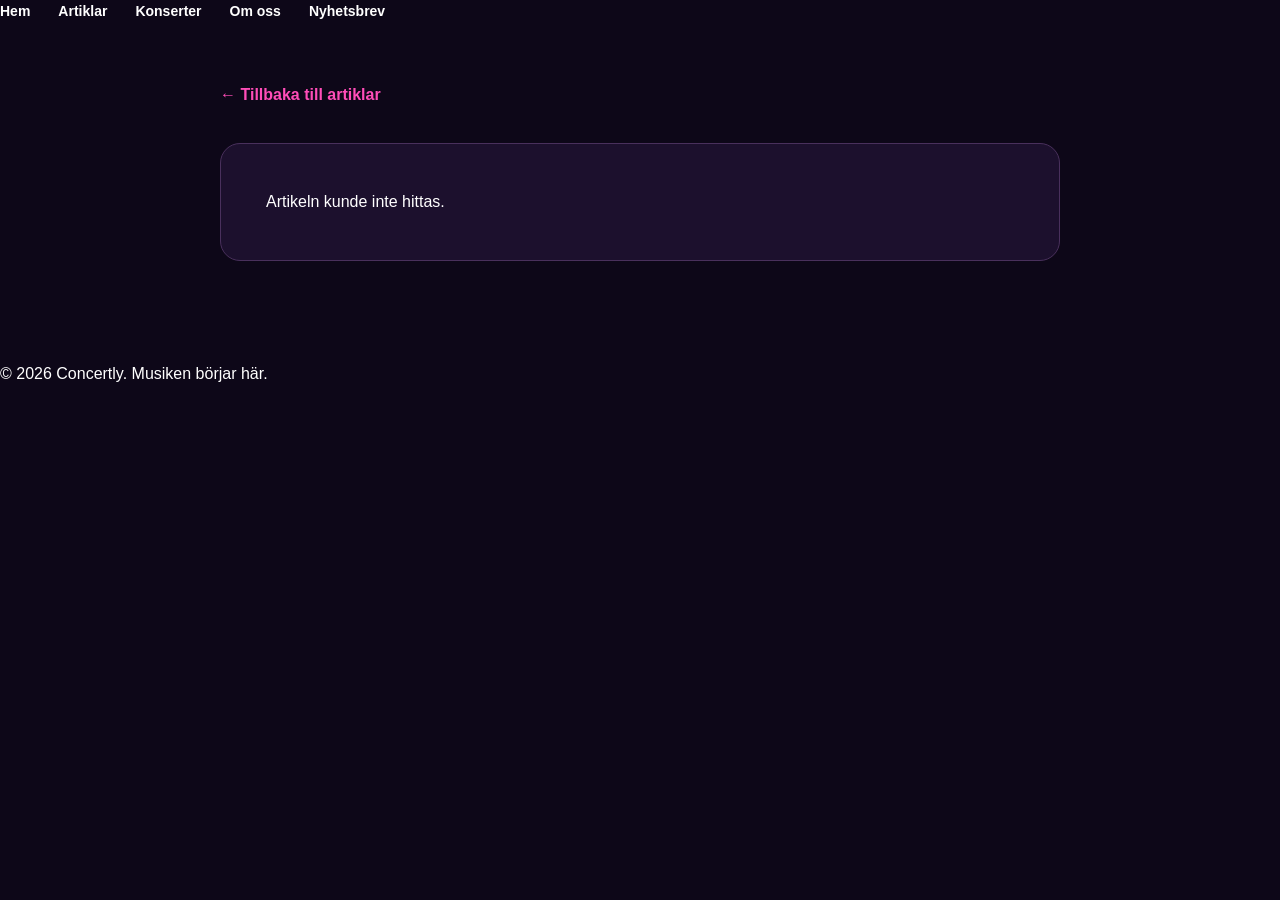
==== webbplats/artikel.html @ a7a0e91a "Första version av Concertly" ====
<!DOCTYPE html>
<html lang="sv">
<head>
<meta charset="UTF-8">
<meta name="viewport" content="width=device-width, initial-scale=1.0">
<title>Artiklar | Concertly</title>
<meta name="description" content="Läs artiklar om musik, artister och konserter på Concertly.">
<link rel="stylesheet" href="style.css">
<link rel="stylesheet" href="artikel.css">
<script src="artikel.js" defer></script>
</head>
<body>
<header>
<nav aria-label="Huvudmeny">
<a href="index.html">Hem</a>
<a href="index.html#artiklar">Artiklar</a>
<a href="konserter.html">Konserter</a>
<a href="index.html#om-oss">Om oss</a>
<a href="index.html#nyhetsbrev">Nyhetsbrev</a>
</nav>
</header>
<main>
<section class="article-page">
<a href="index.html#artiklar" class="article-back">← Tillbaka till artiklar</a>
<article id="artikel">
<p>Laddar artikeln...</p>
</article>
</section>
</main>
<footer>
<p>© 2026 Concertly. Musiken börjar här.</p>
</footer>
</body>
</html>
---- webbplats/style.css ----
/* Concertly – färger och grunddesign */
:root {
  --background: #0d0718;
  --surface: #1c102d;
  --pink: #ff4db8;
  --purple: #b88cff;
  --white: #ffffff;
  --muted: #c5b9d3;
}
* {
  box-sizing: border-box;
}
html {
  scroll-behavior: smooth;
}
body {
  margin: 0;
  min-width: 1050px;
  background: var(--background);
  color: var(--white);
  font-family: Arial, Helvetica, sans-serif;
  line-height: 1.6;
}
a {
  color: inherit;
  text-decoration: none;
}
img {
  display: block;
  max-width: 100%;
}
/* Sidhuvud och navigering */
.site-header {
  display: flex;
  justify-content: space-between;
  align-items: center;
  gap: 24px;
  padding: 22px 7%;
  background: rgba(13, 7, 24, 0.95);
  border-bottom: 1px solid #382448;
}
.logo {
  font-size: 25px;
  font-weight: 900;
  letter-spacing: -1px;
}
.logo span,
h1 span,
h2 span {
  color: var(--pink);
}
nav {
  display: flex;
  gap: 28px;
}
nav a {
  font-size: 14px;
  font-weight: 600;
}
nav a:hover,
.site-footer a:hover {
  color: var(--pink);
}
/* Startsida med introduktion och konsertbild */
.hero {
  display: grid;
  grid-template-columns: 1fr 1fr;
  align-items: center;
  gap: 50px;
  padding: 90px 7%;
  min-height: 620px;
  background:
    radial-gradient(circle at 80% 20%, #421b62 0%, transparent 45%),
    var(--background);
}
.eyebrow {
  color: var(--purple);
  font-size: 12px;
  font-weight: 800;
  letter-spacing: 3px;
  text-transform: uppercase;
}
h1 {
  font-size: clamp(48px, 6vw, 86px);
  line-height: 1.05;
  letter-spacing: -3px;
  margin: 20px 0;
}
.hero-description {
  max-width: 480px;
  font-size: 18px;
  color: var(--muted);
  margin-bottom: 32px;
}
.button,
.form-row button {
  display: inline-block;
  padding: 15px 27px;
  background: var(--pink);
  color: #16091c;
  border: none;
  border-radius: 30px;
  font-weight: 800;
  font-size: 14px;
  cursor: pointer;
  transition:
    transform 0.2s,
    background 0.2s;
}
.button:hover,
.form-row button:hover {
  background: #ff80ce;
  transform: translateY(-2px);
}
.hero-image {
  overflow: hidden;
  border-radius: 24px;
  background: #2c1940;
  box-shadow: 0 25px 80px #00000066;
}
.hero-image img {
  width: 100%;
  height: 430px;
  object-fit: cover;
}
/* Startsidan – artiklar */
.articles-section {
  padding: 90px 7%;
}
.section-heading {
  margin-bottom: 36px;
}
h2 {
  font-size: 46px;
  line-height: 1.15;
  margin: 12px 0;
}
.section-heading > p:last-child,
.about-section > p:last-child,
.newsletter-section > p:not(.eyebrow) {
  color: var(--muted);
}
.article-grid {
  display: grid;
  grid-template-columns: repeat(3, 1fr);
  gap: 22px;
}
.article-card {
  display: flex;
  flex-direction: column;
  padding: 32px;
  min-height: 310px;
  background: var(--surface);
  border: 1px solid #39264c;
  border-radius: 20px;
  transition:
    transform 0.2s,
    border-color 0.2s;
}
.article-card:hover {
  transform: translateY(-5px);
  border-color: var(--pink);
}
.card-category {
  color: var(--pink);
  font-size: 11px;
  font-weight: 800;
  letter-spacing: 2px;
}
.article-card h3 {
  font-size: 23px;
  line-height: 1.3;
  margin: 18px 0 10px;
}
.article-card p {
  color: var(--muted);
  font-size: 14px;
}
.article-card a {
  margin-top: auto;
  padding-top: 20px;
  color: var(--pink);
  font-weight: 800;
}
.article-card a:hover {
  text-decoration: underline;
}
/* Om oss och nyhetsbrev */
.about-section {
  padding: 90px 7%;
  background: #180d29;
  text-align: center;
}
.about-section > p:last-child {
  max-width: 650px;
  margin: 20px auto 0;
}
.newsletter-section {
  padding: 90px 7%;
  text-align: center;
}
#newsletter-form {
  max-width: 550px;
  margin: 30px auto 0;
  text-align: left;
}
#newsletter-form label {
  display: block;
  margin-bottom: 10px;
  font-weight: 600;
}
.form-row {
  display: flex;
  gap: 10px;
}
.form-row input {
  flex: 1;
  min-width: 0;
  padding: 15px 18px;
  border: 1px solid #60447c;
  border-radius: 30px;
  background: var(--surface);
  color: var(--white);
  font-size: 15px;
}
.form-row input:focus {
  outline: 2px solid var(--pink);
  outline-offset: 2px;
}
#form-message {
  margin-top: 18px;
  color: var(--pink);
  font-weight: 700;
}
/* Sökruta på Concertlys startsida */
.search-section {
  padding: 30px 7%;
  background: #180d29;
  border-bottom: 1px solid #382448;
}
#search-form {
  max-width: 850px;
  margin: 0 auto;
}
#search-form label {
  display: block;
  margin-bottom: 10px;
  font-size: 14px;
  font-weight: 700;
  color: var(--purple);
}
.search-box {
  display: flex;
  gap: 12px;
}
.search-box input {
  flex: 1;
  padding: 17px 22px;
  border: 1px solid #60447c;
  border-radius: 30px;
  background: #251437;
  color: #ffffff;
  font-size: 15px;
}
.search-box input:focus {
  outline: 2px solid var(--pink);
  outline-offset: 2px;
}
.search-box button {
  padding: 15px 32px;
  background: var(--pink);
  color: #16091c;
  border: none;
  border-radius: 30px;
  font-weight: 800;
  cursor: pointer;
}
.search-box button:hover {
  background: #ff80ce;
}
#search-message {
  max-width: 850px;
  margin: 12px auto 0;
  color: var(--pink);
}
#search-message:empty {
  display: none;
}
/* Konsertsidans introduktion */
.concert-intro {
  padding: 90px 7% 65px;
  text-align: center;
  background:
    radial-gradient(circle at 50% 20%, #482064 0%, transparent 65%), #0d0718;
}
.concert-intro h1 {
  margin: 20px auto;
  max-width: 900px;
}
.concert-intro > p:last-child {
  color: var(--muted);
  font-size: 18px;
  max-width: 600px;
  margin: 0 auto;
}
/* Konsertsidans filter och artistkort */
.concert-section {
  padding: 70px 7% 110px;
}
.concert-top {
  display: flex;
  align-items: center;
  gap: 20px;
  margin-bottom: 35px;
}
.concert-top h2 {
  margin-right: auto;
}
.concert-top label {
  font-weight: 700;
  font-size: 14px;
}
#city-filter {
  padding: 13px 20px;
  border: 1px solid #674281;
  border-radius: 30px;
  background: #251437;
  color: #ffffff;
  font-size: 14px;
  cursor: pointer;
}
#city-filter:focus {
  outline: 2px solid var(--pink);
  outline-offset: 3px;
}
.concert-grid {
  display: grid;
  grid-template-columns: repeat(3, 1fr);
  gap: 24px;
}
.concert-card {
  overflow: hidden;
  border: 1px solid #49305c;
  border-radius: 22px;
  background: linear-gradient(145deg, #301942, #1a1029);
  min-height: 270px;
  transition:
    transform 0.2s,
    border-color 0.2s;
}
.concert-card:hover {
  transform: translateY(-5px);
  border-color: var(--pink);
}
.concert-card-content {
  padding: 30px;
}
.concert-card h3 {
  font-size: 25px;
  line-height: 1.25;
  margin: 20px 0 12px;
}
.concert-card p {
  color: var(--muted);
  font-size: 14px;
}
.concert-status {
  display: inline-block;
  margin-top: 18px;
  color: var(--pink);
  font-weight: 700;
  font-size: 13px;
}
#no-concerts {
  color: var(--muted);
  margin-top: 30px;
  text-align: center;
}
.concert-card[hidden] {
  display: none;
}
/* Sidfot */
.site-footer {
  display: flex;
  justify-content: space-between;
  gap: 20px;
  padding: 28px 7%;
  border-top: 1px solid #382448;
  color: var(--muted);
  font-size: 13px;
}
/* Artistbilder med fokus på ansikten */
.concert-image {
  width: 100%;
  height: 320px;
  object-fit: cover;
  object-position: center 20%;
}
.concert-card {
  display: flex;
  flex-direction: column;
}
.concert-card-content {
  display: flex;
  flex-direction: column;
  flex: 1;
}
.concert-status {
  margin-top: auto;
  padding-top: 18px;
}
.concert-status:hover {
  color: #ff80ce;
  text-decoration: underline;
}
---- webbplats/artikel.css ----
/* Artikelsidans layout */
.article-page {
  max-width: 900px;
  margin: 60px auto 100px;
  padding: 0 30px;
}
.article-back {
  display: inline-block;
  margin-bottom: 35px;
  color: #ff4db8;
  text-decoration: none;
  font-weight: 600;
}
.article-back:hover {
  text-decoration: underline;
}
/* Artikelns rubriker och text */
#artikel {
  background: #1c102d;
  border: 1px solid #49305c;
  border-radius: 20px;
  padding: 45px;
  color: #ffffff;
}
#artikel h1 {
  font-size: 42px;
  line-height: 1.2;
  margin-bottom: 20px;
}
#artikel h2 {
  font-size: 27px;
  margin-top: 35px;
  margin-bottom: 15px;
  color: #ff80ce;
}
#artikel p {
  font-size: 17px;
  line-height: 1.8;
  margin-bottom: 20px;
}
#artikel img {
  width: 100%;
  height: auto;
  max-height: 500px;
  object-fit: cover;
  border-radius: 14px;
  margin: 25px 0;
}
#artikel a {
  color: #ff80ce;
}
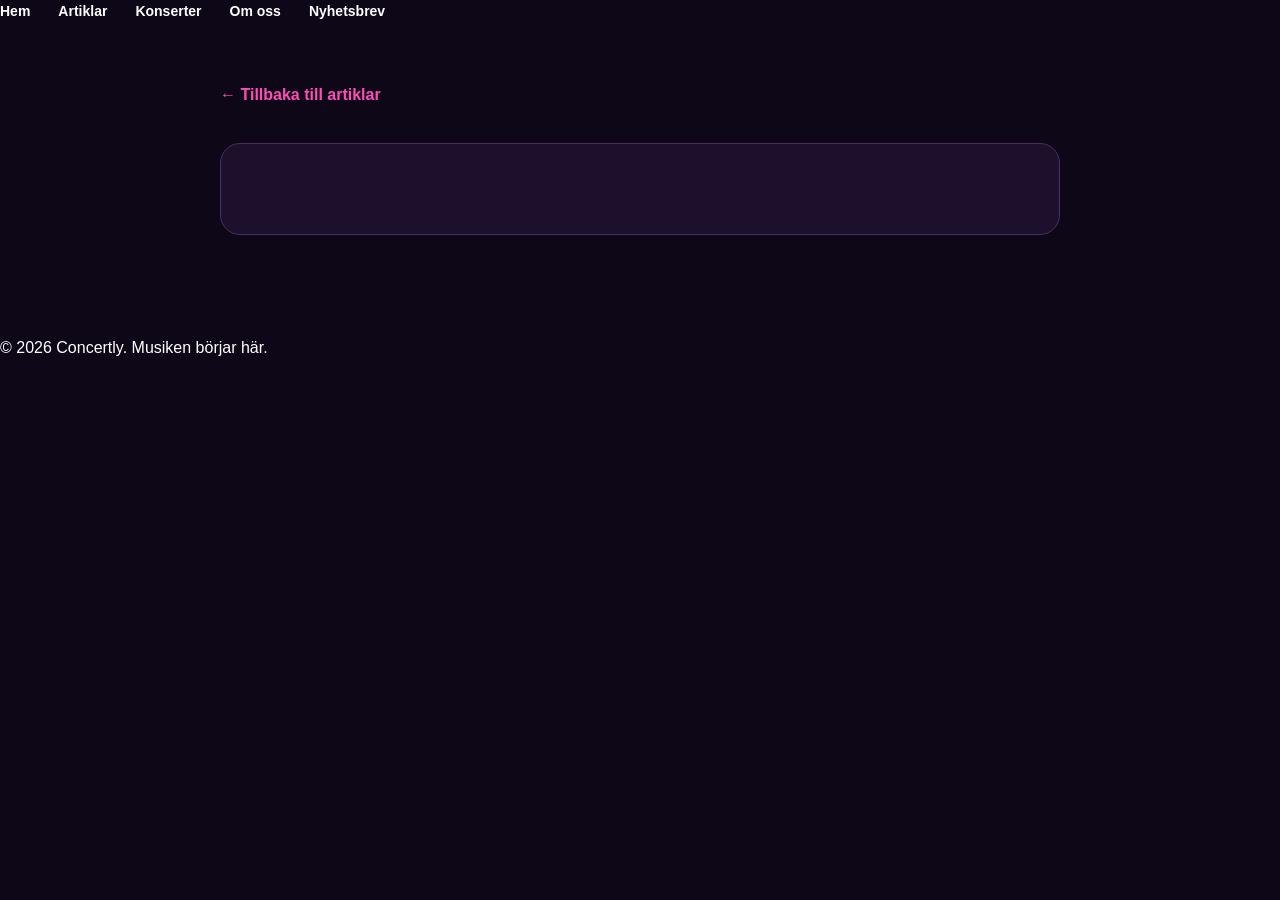
==== commit 0f84669b: "Add files via upload" ====
--- a/webbplats/artikel.html
+++ b/webbplats/artikel.html
@@ -1,35 +1,37 @@
-
-<!DOCTYPE html>
+<!doctype html>
 <html lang="sv">
-<head>
-<meta charset="UTF-8">
-<meta name="viewport" content="width=device-width, initial-scale=1.0">
-<title>Artiklar | Concertly</title>
-<meta name="description" content="Läs artiklar om musik, artister och konserter på Concertly.">
-<link rel="stylesheet" href="style.css">
-<link rel="stylesheet" href="artikel.css">
-<script src="artikel.js" defer></script>
-</head>
-<body>
-<header>
-<nav aria-label="Huvudmeny">
-<a href="index.html">Hem</a>
-<a href="index.html#artiklar">Artiklar</a>
-<a href="konserter.html">Konserter</a>
-<a href="index.html#om-oss">Om oss</a>
-<a href="index.html#nyhetsbrev">Nyhetsbrev</a>
-</nav>
-</header>
-<main>
-<section class="article-page">
-<a href="index.html#artiklar" class="article-back">← Tillbaka till artiklar</a>
-<article id="artikel">
-<p>Laddar artikeln...</p>
-</article>
-</section>
-</main>
-<footer>
-<p>© 2026 Concertly. Musiken börjar här.</p>
-</footer>
-</body>
+  <head>
+    <meta charset="UTF-8" />
+    <meta name="viewport" content="width=device-width, initial-scale=1.0" />
+    <title>Artiklar | Concertly</title>
+    <meta
+      name="description"
+      content="Läs artiklar om musik, artister och konserter på Concertly."
+    />
+    <link rel="stylesheet" href="style.css" />
+    <link rel="stylesheet" href="artikel.css" />
+    <script src="artikel.js" defer></script>
+  </head>
+  <body>
+    <header>
+      <nav aria-label="Huvudmeny">
+        <a href="index.html">Hem</a>
+        <a href="index.html#artiklar">Artiklar</a>
+        <a href="konserter.html">Konserter</a>
+        <a href="index.html#om-oss">Om oss</a>
+        <a href="index.html#nyhetsbrev">Nyhetsbrev</a>
+      </nav>
+    </header>
+    <main>
+      <section class="article-page">
+        <a href="index.html#artiklar" class="article-back"
+          >← Tillbaka till artiklar</a
+        >
+        <article id="artikel"></article>
+      </section>
+    </main>
+    <footer>
+      <p>© 2026 Concertly. Musiken börjar här.</p>
+    </footer>
+  </body>
 </html>
--- a/webbplats/artikel.css
+++ b/webbplats/artikel.css
@@ -49,3 +49,10 @@
 #artikel a {
   color: #ff80ce;
 }
+/* Ingress – första stycket efter huvudrubriken */
+#artikel h1 + p {
+  font-size: 21px;
+  line-height: 1.7;
+  color: #bcb5c8;
+  font-weight: 400;
+}
